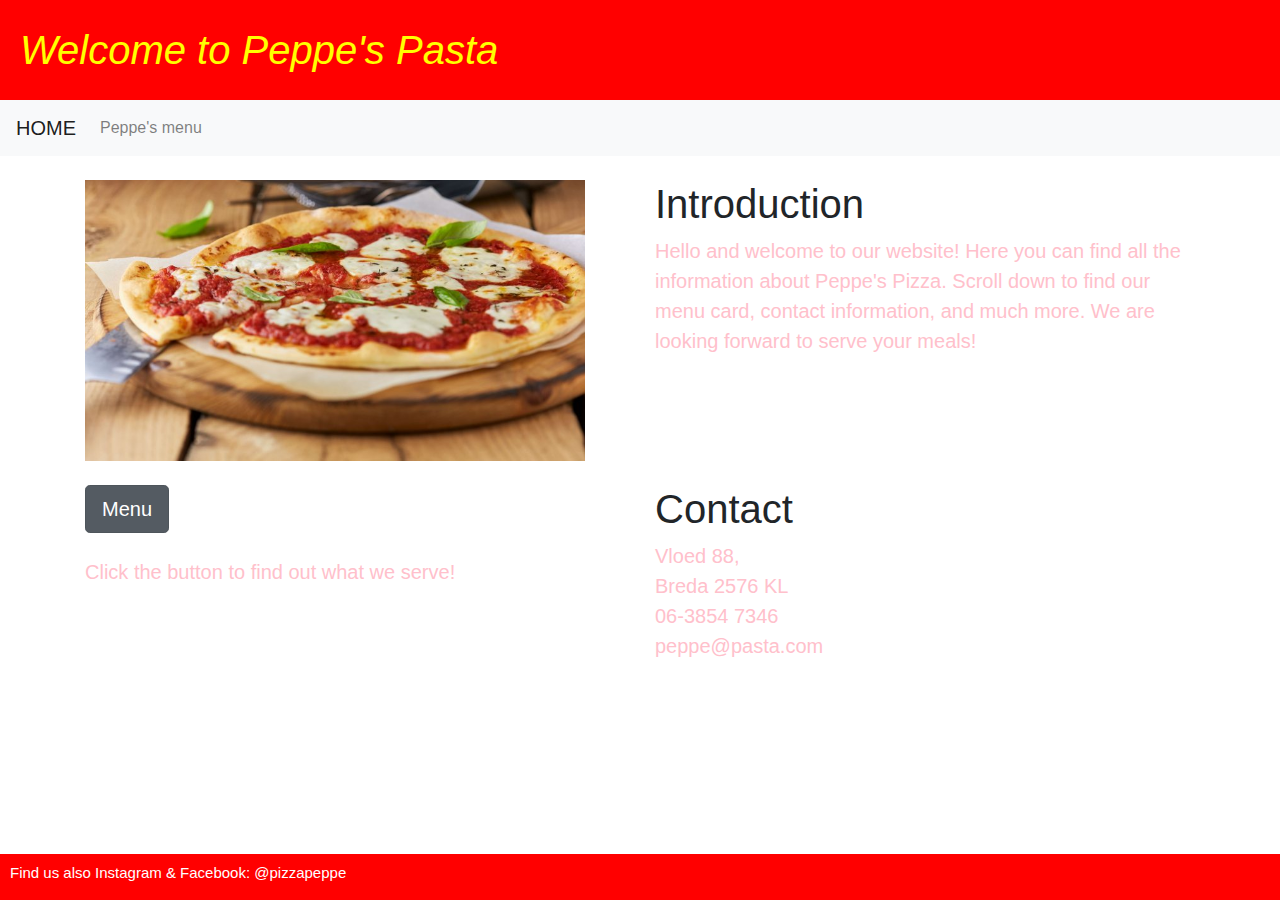
==== index.html @ 68c8e2c5 "prj4-check8" ====
<!doctype html>
<html lang="en">
  <head>
    <!-- Required meta tags -->
    <meta charset="utf-8">
    <meta name="viewport" content="width=device-width, initial-scale=1, shrink-to-fit=no">

    <!-- Bootstrap CSS -->
    <link rel="stylesheet" href="css/bootstrap.min.css">

    <!-- CSS stylesheet -->
    <link rel="stylesheet" href="css/styles.css">

    <title>Peppe's Pasta</title>
  </head>
 
  <!-- The body includes all the content of the website -->
  <body>
    <header>Welcome to Peppe's Pasta</header>

 	<nav class="navbar navbar-expand-lg navbar-light bg-light">
 	 	<a class="navbar-brand" href="index.html">HOME</a>
 		<button class="navbar-toggler" type="button" data-toggle="collapse" data-target="#navbarNavAltMarkup" aria-controls="navbarNavAltMarkup" aria-expanded="false" aria-label="Toggle navigation">
 	  		<span class="navbar-toggler-icon"></span>
 		</button>
 		<div class="collapse navbar-collapse" id="navbarNavAltMarkup">
    		<div class="navbar-nav">
     	 		<a class="nav-item nav-link" href="menu.html">Peppe's menu</a>
    		</div>
 		</div>
	</nav></br>

	<div class="container">
		<div class="row">
			<div class="col-12 col-xl-6">
				<img src="images/pizza.jpg" alt="a picture of a pizza" width="500px"/>
			</div>
			<div class="col-12 col-xl-6">
				<h1>Introduction</h1><p> Hello and welcome to our website! Here you can find all the information about Peppe's Pizza. Scroll down to find our menu card, contact information, and much more. We are looking forward to serve your meals!</p>
			</div>
		</div></br>
		<div class="row">
			<div class="col-12 col-xl-6">
				<a href="menu.html" role="button" class="btn btn-secondary btn-lg active" aria-pressed="true">Menu</a>
			</br></br><p>Click the button to find out what we serve!</p>
			</div>
			<div class="col-12 col-xl-6">
				<h1>Contact</h1><p>Vloed 88,</br>Breda 2576 KL</br> 06-3854 7346</br> peppe@pasta.com</p>
			</div>
		</div>
	</div>

<footer>
	<h2> Find us also Instagram & Facebook: @pizzapeppe</h2>
</footer>

    <!-- Optional JavaScript -->
    <!-- jQuery first, (Popper.js included in Bootstrap JS), then Bootstrap JS -->
    <script src="js/jquery-3.4.1.slim.js"></script>
    <script src="js/bootstrap.bundle.min.js"></script>
  </body>
</html>
---- css/styles.css ----
p {
	font-size: 20px;
	color: pink;
}

header {
	font-size: 40px;
	color: yellow;
	background-color: red;
	font-family: arial;
	font-style: italic;
	padding: 20px;
}

button {
	background-color: red;
}

footer {
	background-color: red;
	color: white;
	padding: 10px;
	position: fixed;
	bottom: 0px;
	width: 100%;
}

h2 {
	font-size: 15px;
}

/* Note section */
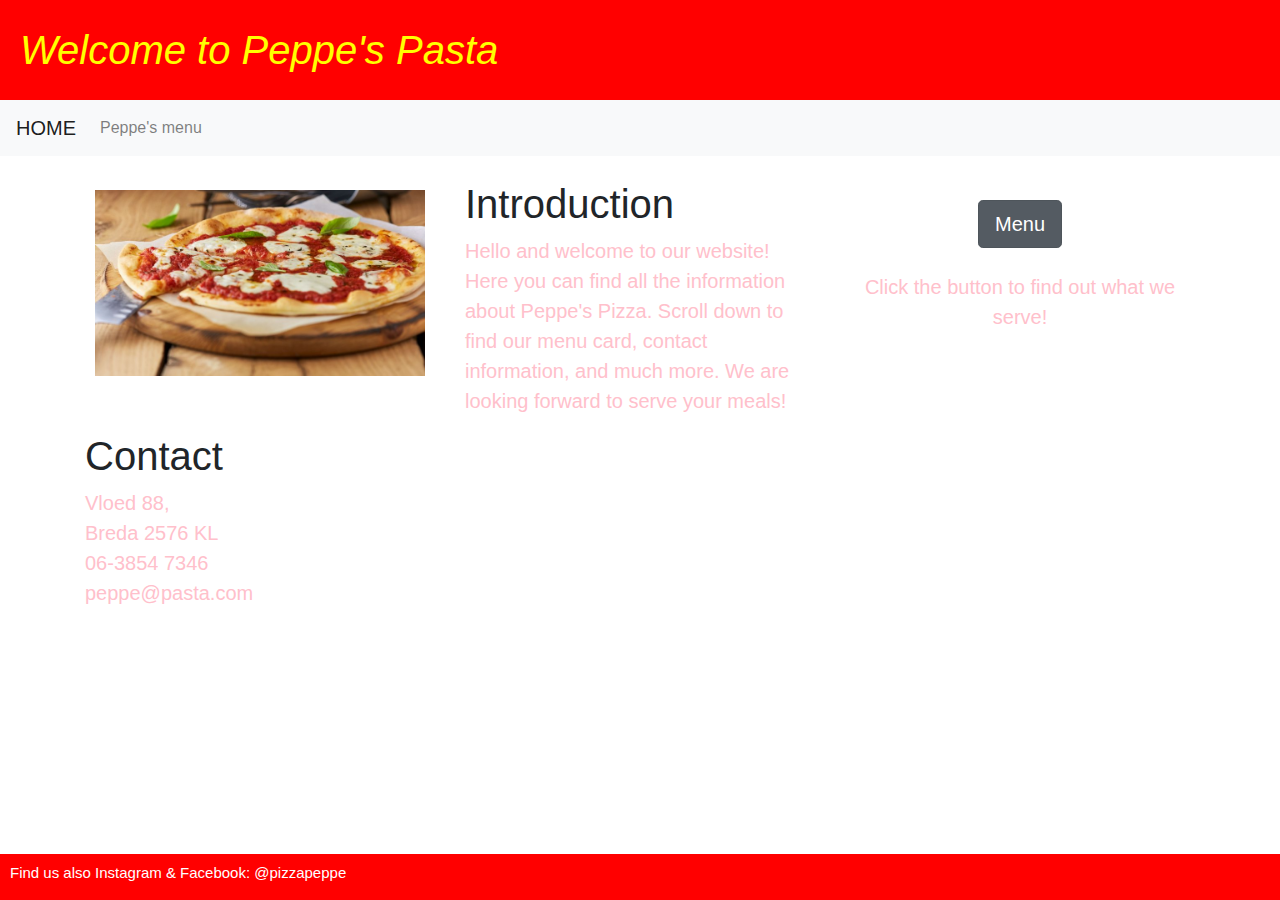
==== commit 242571b6: "Updates check 8" ====
--- a/index.html
+++ b/index.html
@@ -32,19 +32,19 @@
 
 	<div class="container">
 		<div class="row">
-			<div class="col-12 col-xl-6">
-				<img src="images/pizza.jpg" alt="a picture of a pizza" width="500px"/>
+			<div class="col-12 col-md-6 col-xl-4">
+				<img src="images/pizza.jpg" alt="a picture of a pizza" class="imageblock"/>
 			</div>
-			<div class="col-12 col-xl-6">
+			<div class="col-12 col-md-6 col-xl-4">
 				<h1>Introduction</h1><p> Hello and welcome to our website! Here you can find all the information about Peppe's Pizza. Scroll down to find our menu card, contact information, and much more. We are looking forward to serve your meals!</p>
 			</div>
-		</div></br>
-		<div class="row">
-			<div class="col-12 col-xl-6">
+				</br>
+			<div class="col-12 col-md-6 col-xl-4">
+				<div class="corner">
 				<a href="menu.html" role="button" class="btn btn-secondary btn-lg active" aria-pressed="true">Menu</a>
-			</br></br><p>Click the button to find out what we serve!</p>
-			</div>
-			<div class="col-12 col-xl-6">
+				</br></br><p>Click the button to find out what we serve!</p>
+			</div></div>
+			<div class="col-12 col-md-6 col-xl-4">
 				<h1>Contact</h1><p>Vloed 88,</br>Breda 2576 KL</br> 06-3854 7346</br> peppe@pasta.com</p>
 			</div>
 		</div>
--- a/css/styles.css
+++ b/css/styles.css
@@ -29,4 +29,14 @@
 	font-size: 15px;
 }
 
+.corner {
+	text-align: center;
+	padding-top: 20px;
+}
+
+.imageblock {
+	width: 100%;
+	height: auto;
+	padding: 10px;
+}
 /* Note section */